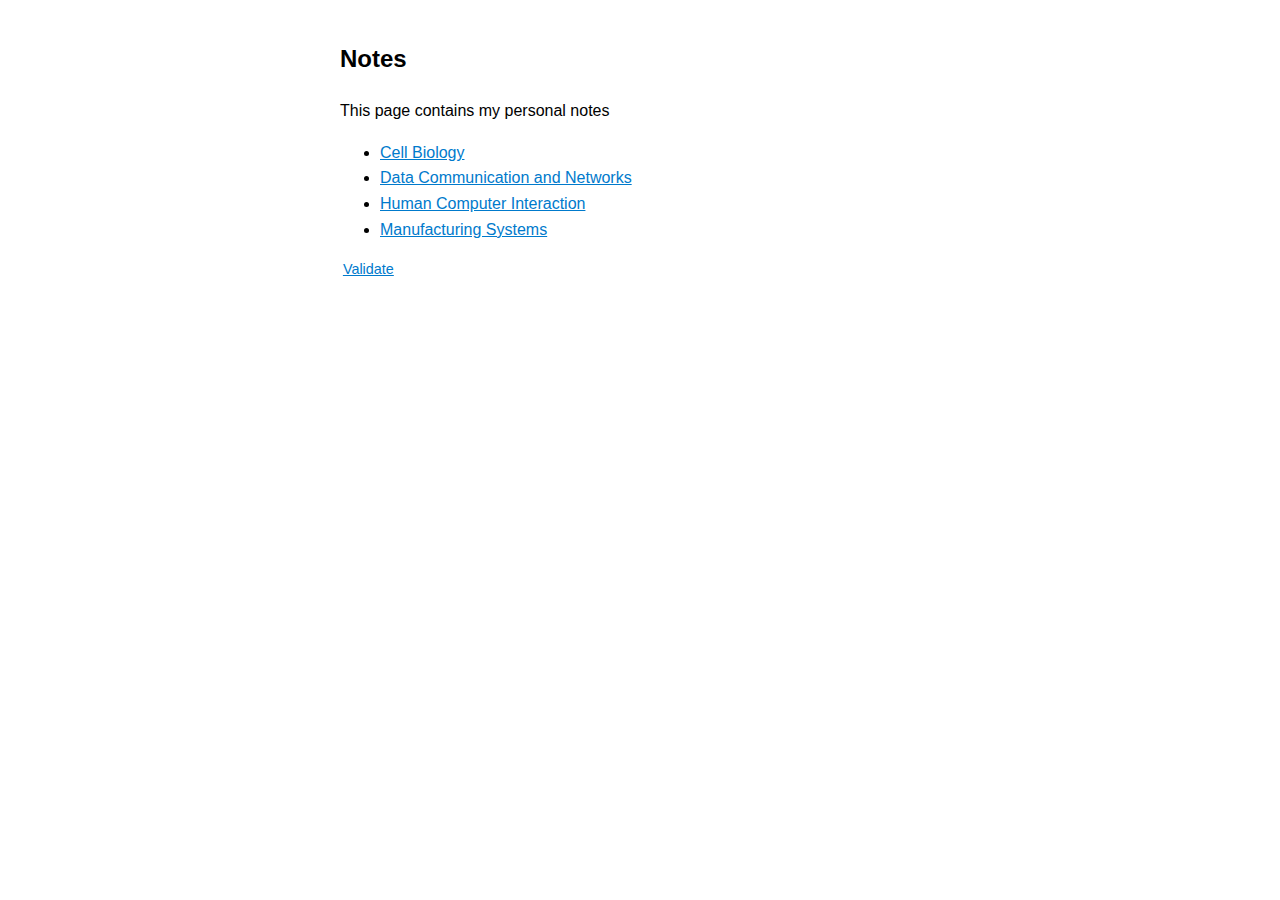
==== notes/index.html @ 07747bb8 "Add files via upload" ====
<?xml version="1.0" encoding="utf-8"?>
<!DOCTYPE html PUBLIC "-//W3C//DTD XHTML 1.0 Strict//EN"
"http://www.w3.org/TR/xhtml1/DTD/xhtml1-strict.dtd">
<html xmlns="http://www.w3.org/1999/xhtml" lang="en" xml:lang="en">
<head>
<meta http-equiv="Content-Type" content="text/html;charset=utf-8" />
<meta name="viewport" content="width=device-width, initial-scale=1" />
<title>&lrm;</title>
<meta name="generator" content="Org Mode" />
<style>
  #content { max-width: 60em; margin: auto; }
  .title  { text-align: center;
             margin-bottom: .2em; }
  .subtitle { text-align: center;
              font-size: medium;
              font-weight: bold;
              margin-top:0; }
  .todo   { font-family: monospace; color: red; }
  .done   { font-family: monospace; color: green; }
  .priority { font-family: monospace; color: orange; }
  .tag    { background-color: #eee; font-family: monospace;
            padding: 2px; font-size: 80%; font-weight: normal; }
  .timestamp { color: #bebebe; }
  .timestamp-kwd { color: #5f9ea0; }
  .org-right  { margin-left: auto; margin-right: 0px;  text-align: right; }
  .org-left   { margin-left: 0px;  margin-right: auto; text-align: left; }
  .org-center { margin-left: auto; margin-right: auto; text-align: center; }
  .underline { text-decoration: underline; }
  #postamble p, #preamble p { font-size: 90%; margin: .2em; }
  p.verse { margin-left: 3%; }
  pre {
    border: 1px solid #e6e6e6;
    border-radius: 3px;
    background-color: #f2f2f2;
    padding: 8pt;
    font-family: monospace;
    overflow: auto;
    margin: 1.2em;
  }
  pre.src {
    position: relative;
    overflow: auto;
  }
  pre.src:before {
    display: none;
    position: absolute;
    top: -8px;
    right: 12px;
    padding: 3px;
    color: #555;
    background-color: #f2f2f299;
  }
  pre.src:hover:before { display: inline; margin-top: 14px;}
  /* Languages per Org manual */
  pre.src-asymptote:before { content: 'Asymptote'; }
  pre.src-awk:before { content: 'Awk'; }
  pre.src-authinfo::before { content: 'Authinfo'; }
  pre.src-C:before { content: 'C'; }
  /* pre.src-C++ doesn't work in CSS */
  pre.src-clojure:before { content: 'Clojure'; }
  pre.src-css:before { content: 'CSS'; }
  pre.src-D:before { content: 'D'; }
  pre.src-ditaa:before { content: 'ditaa'; }
  pre.src-dot:before { content: 'Graphviz'; }
  pre.src-calc:before { content: 'Emacs Calc'; }
  pre.src-emacs-lisp:before { content: 'Emacs Lisp'; }
  pre.src-fortran:before { content: 'Fortran'; }
  pre.src-gnuplot:before { content: 'gnuplot'; }
  pre.src-haskell:before { content: 'Haskell'; }
  pre.src-hledger:before { content: 'hledger'; }
  pre.src-java:before { content: 'Java'; }
  pre.src-js:before { content: 'Javascript'; }
  pre.src-latex:before { content: 'LaTeX'; }
  pre.src-ledger:before { content: 'Ledger'; }
  pre.src-lisp:before { content: 'Lisp'; }
  pre.src-lilypond:before { content: 'Lilypond'; }
  pre.src-lua:before { content: 'Lua'; }
  pre.src-matlab:before { content: 'MATLAB'; }
  pre.src-mscgen:before { content: 'Mscgen'; }
  pre.src-ocaml:before { content: 'Objective Caml'; }
  pre.src-octave:before { content: 'Octave'; }
  pre.src-org:before { content: 'Org mode'; }
  pre.src-oz:before { content: 'OZ'; }
  pre.src-plantuml:before { content: 'Plantuml'; }
  pre.src-processing:before { content: 'Processing.js'; }
  pre.src-python:before { content: 'Python'; }
  pre.src-R:before { content: 'R'; }
  pre.src-ruby:before { content: 'Ruby'; }
  pre.src-sass:before { content: 'Sass'; }
  pre.src-scheme:before { content: 'Scheme'; }
  pre.src-screen:before { content: 'Gnu Screen'; }
  pre.src-sed:before { content: 'Sed'; }
  pre.src-sh:before { content: 'shell'; }
  pre.src-sql:before { content: 'SQL'; }
  pre.src-sqlite:before { content: 'SQLite'; }
  /* additional languages in org.el's org-babel-load-languages alist */
  pre.src-forth:before { content: 'Forth'; }
  pre.src-io:before { content: 'IO'; }
  pre.src-J:before { content: 'J'; }
  pre.src-makefile:before { content: 'Makefile'; }
  pre.src-maxima:before { content: 'Maxima'; }
  pre.src-perl:before { content: 'Perl'; }
  pre.src-picolisp:before { content: 'Pico Lisp'; }
  pre.src-scala:before { content: 'Scala'; }
  pre.src-shell:before { content: 'Shell Script'; }
  pre.src-ebnf2ps:before { content: 'ebfn2ps'; }
  /* additional language identifiers per "defun org-babel-execute"
       in ob-*.el */
  pre.src-cpp:before  { content: 'C++'; }
  pre.src-abc:before  { content: 'ABC'; }
  pre.src-coq:before  { content: 'Coq'; }
  pre.src-groovy:before  { content: 'Groovy'; }
  /* additional language identifiers from org-babel-shell-names in
     ob-shell.el: ob-shell is the only babel language using a lambda to put
     the execution function name together. */
  pre.src-bash:before  { content: 'bash'; }
  pre.src-csh:before  { content: 'csh'; }
  pre.src-ash:before  { content: 'ash'; }
  pre.src-dash:before  { content: 'dash'; }
  pre.src-ksh:before  { content: 'ksh'; }
  pre.src-mksh:before  { content: 'mksh'; }
  pre.src-posh:before  { content: 'posh'; }
  /* Additional Emacs modes also supported by the LaTeX listings package */
  pre.src-ada:before { content: 'Ada'; }
  pre.src-asm:before { content: 'Assembler'; }
  pre.src-caml:before { content: 'Caml'; }
  pre.src-delphi:before { content: 'Delphi'; }
  pre.src-html:before { content: 'HTML'; }
  pre.src-idl:before { content: 'IDL'; }
  pre.src-mercury:before { content: 'Mercury'; }
  pre.src-metapost:before { content: 'MetaPost'; }
  pre.src-modula-2:before { content: 'Modula-2'; }
  pre.src-pascal:before { content: 'Pascal'; }
  pre.src-ps:before { content: 'PostScript'; }
  pre.src-prolog:before { content: 'Prolog'; }
  pre.src-simula:before { content: 'Simula'; }
  pre.src-tcl:before { content: 'tcl'; }
  pre.src-tex:before { content: 'TeX'; }
  pre.src-plain-tex:before { content: 'Plain TeX'; }
  pre.src-verilog:before { content: 'Verilog'; }
  pre.src-vhdl:before { content: 'VHDL'; }
  pre.src-xml:before { content: 'XML'; }
  pre.src-nxml:before { content: 'XML'; }
  /* add a generic configuration mode; LaTeX export needs an additional
     (add-to-list 'org-latex-listings-langs '(conf " ")) in .emacs */
  pre.src-conf:before { content: 'Configuration File'; }

  table { border-collapse:collapse; }
  caption.t-above { caption-side: top; }
  caption.t-bottom { caption-side: bottom; }
  td, th { vertical-align:top;  }
  th.org-right  { text-align: center;  }
  th.org-left   { text-align: center;   }
  th.org-center { text-align: center; }
  td.org-right  { text-align: right;  }
  td.org-left   { text-align: left;   }
  td.org-center { text-align: center; }
  dt { font-weight: bold; }
  .footpara { display: inline; }
  .footdef  { margin-bottom: 1em; }
  .figure { padding: 1em; }
  .figure p { text-align: center; }
  .equation-container {
    display: table;
    text-align: center;
    width: 100%;
  }
  .equation {
    vertical-align: middle;
  }
  .equation-label {
    display: table-cell;
    text-align: right;
    vertical-align: middle;
  }
  .inlinetask {
    padding: 10px;
    border: 2px solid gray;
    margin: 10px;
    background: #ffffcc;
  }
  #org-div-home-and-up
   { text-align: right; font-size: 70%; white-space: nowrap; }
  textarea { overflow-x: auto; }
  .linenr { font-size: smaller }
  .code-highlighted { background-color: #ffff00; }
  .org-info-js_info-navigation { border-style: none; }
  #org-info-js_console-label
    { font-size: 10px; font-weight: bold; white-space: nowrap; }
  .org-info-js_search-highlight
    { background-color: #ffff00; color: #000000; font-weight: bold; }
  .org-svg { }
</style>
<link rel="stylesheet" type="text/css" href="../style.css">
<link rel="icon" href="/favicon.ico" type="image/x-icon">
</head>
<body>
<div id="content" class="content">

<div id="outline-container-orgafdedff" class="outline-2">
<h2 id="orgafdedff">Notes</h2>
<div class="outline-text-2" id="text-orgafdedff">
<p>
This page contains my personal notes
</p>

<ul class="org-ul">
<li><a href="./CellBiology.html">Cell Biology</a></li>
<li><a href="./CS510.html">Data Communication and Networks</a></li>
<li><a href="./HCI.html">Human Computer Interaction</a></li>
<li><a href="./manufacturing.html">Manufacturing Systems</a></li>
</ul>
</div>
</div>
</div>
<div id="postamble" class="status">
<p class="validation"><a href="https://validator.w3.org/check?uri=referer">Validate</a></p>
</div>
</body>
</html>
---- style.css ----
/* Custom font */
body {
    font-family: Montserrat, Sans Serif, Helvetica, Arial, sans-serif; /* Change to your preferred font */
    max-width: 600px; /* Controls text width */
    margin: auto;
    padding: 20px;
    line-height: 1.6;
    text-align: justify;
}

/* Header styling */
.header-content {
    display: flex;
    align-items: center;
    justify-content: space-between;
    padding: 10px 0px;
}

.site-name {
    font-size: 1.5em;
    margin: 0;
}

.nav-links a {
    margin-left: 20px;
    text-decoration: none;
    color: #333;
    font-weight: bold;
}

.nav-links a:hover {
    color: #007acc; /* Optional hover color */
    border-bottom: 2px solid;
    border-radius: 3px;
}

header, footer {
    text-align: center;
    padding: 10px;
    border-color: #f4f4f9;
    border-bottom: 2px;
    border-radius: 0px;
    margin-bottom: 20px;
}

header h1 {
    font-size: 2em;
    margin: 0;
}

header nav {
    margin-top: 10px;
}

footer {
    font-size: 0.8em;
    color: #666;
}

section {
    margin: 20px 0;
}

a {
    color: #007acc;
}

a:active {
    color: magenta;
}

/* Publications section */
.publications {
    margin-top: 20px;
}

.publications h2 {
    font-size: 1.5em;
    margin-bottom: 10px;
}

.publications p {
    margin: 5px 0;
}

.publications pre {
    background-color: #f9f9f9;
    padding: 10px;
    border: 1px solid #ddd;
    border-radius: 4px;
    font-family: monospace;
    overflow-x: auto;
}

.publications a {
    color: #007acc;
    text-decoration: none;
}

.publications a:hover {
    text-decoration: underline;
}
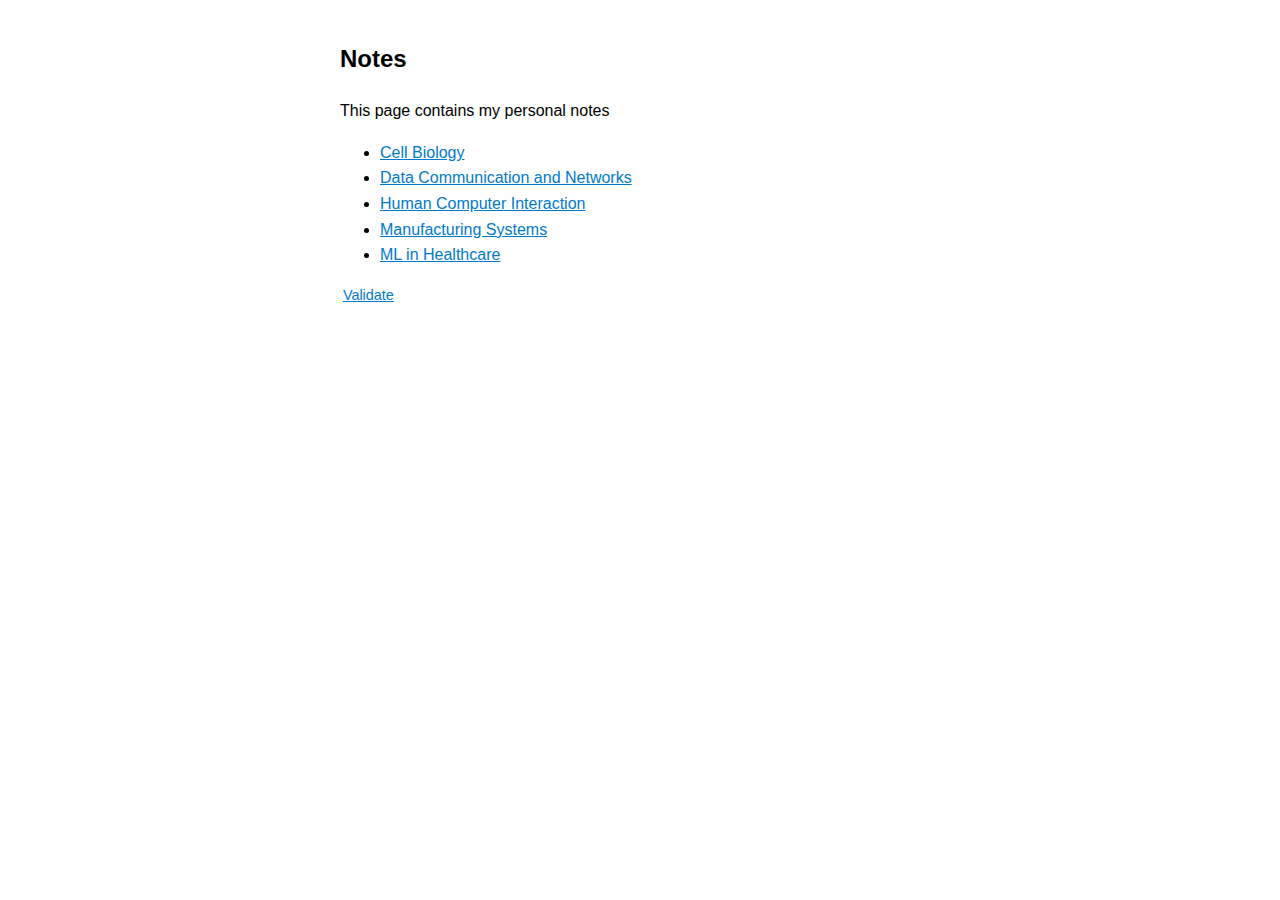
==== commit e1f80a9e: "Add files via upload" ====
--- a/notes/index.html
+++ b/notes/index.html
@@ -209,6 +209,7 @@
 <li><a href="./CS510.html">Data Communication and Networks</a></li>
 <li><a href="./HCI.html">Human Computer Interaction</a></li>
 <li><a href="./manufacturing.html">Manufacturing Systems</a></li>
+<li><a href="./MLinMedicine.html">ML in Healthcare</a></li>
 </ul>
 </div>
 </div>
@@ -217,4 +218,4 @@
 <p class="validation"><a href="https://validator.w3.org/check?uri=referer">Validate</a></p>
 </div>
 </body>
-</html>+</html>
